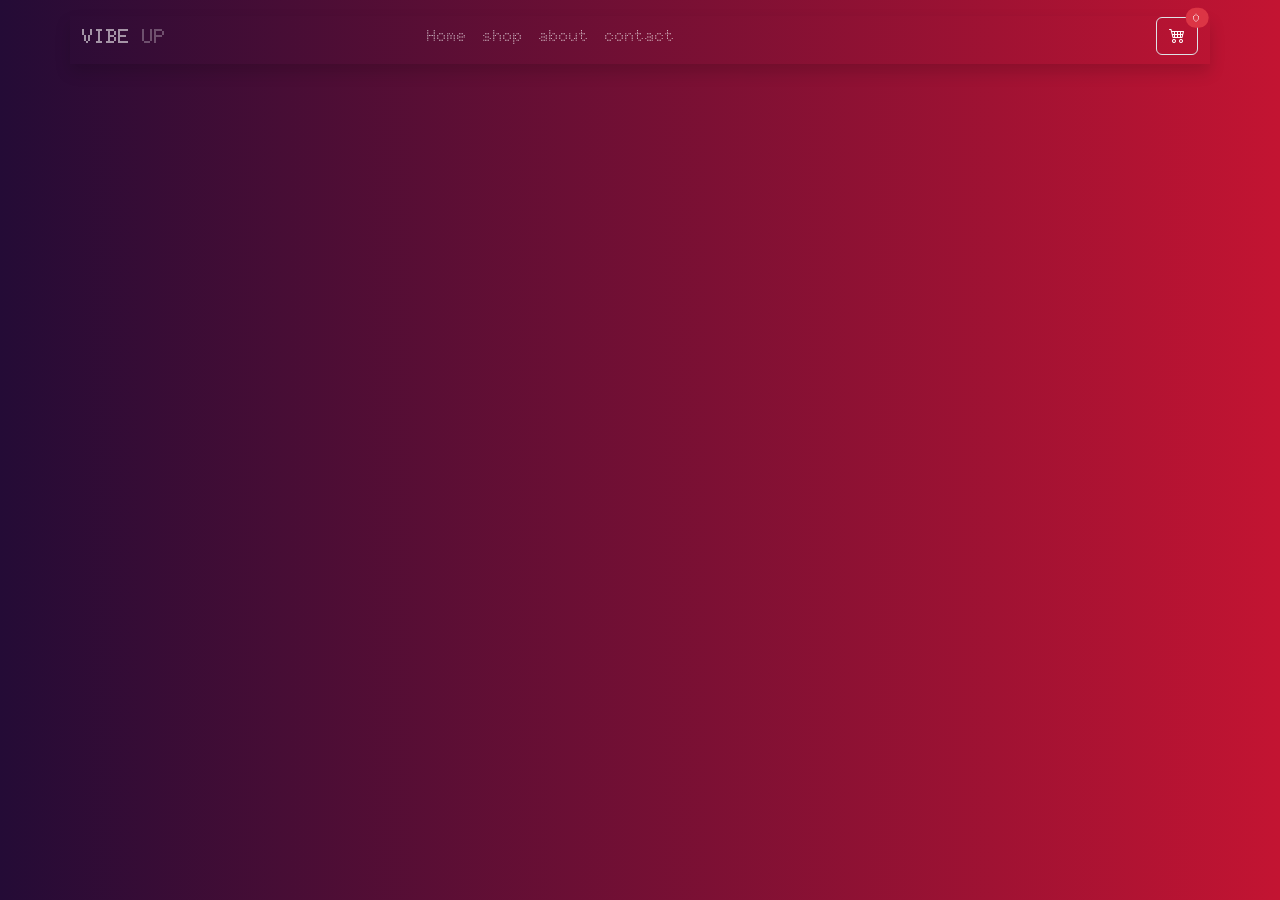
==== cart.html @ 7af442e9 "first commit" ====
<!doctype html>
<html lang="en">
  <head>
    <meta charset="utf-8">
    <meta name="viewport" content="width=device-width, initial-scale=1">
    <title>vibe-up</title>
    <!-- favicon -->
     <link rel="shortcut icon" href="" type="image/x-icon">
     <!-- bootstrap icon cdn -->
      <link rel="stylesheet" href="https://cdn.jsdelivr.net/npm/bootstrap-icons@1.13.1/font/bootstrap-icons.min.css">
    <!-- bootstrap cdn -->
    <link href="https://cdn.jsdelivr.net/npm/bootstrap@5.3.6/dist/css/bootstrap.min.css" rel="stylesheet" integrity="sha384-4Q6Gf2aSP4eDXB8Miphtr37CMZZQ5oXLH2yaXMJ2w8e2ZtHTl7GptT4jmndRuHDT" crossorigin="anonymous">
    <!-- external css -->
     <link rel="stylesheet" href="style.css">
</head>
<body>
<!-- nav bar sectio start  -->
 <nav class="navbar navbar-expand-sm p-3  ">
  <div class="container shadow pb-2 ">
    <a class="navbar-brand fw-bold text-white" href="#" >VIBE <span class=" brand">UP</span></a>
    <button class="navbar-toggler" type="button" data-bs-toggle="collapse" data-bs-target="#navbarSupportedContent" aria-controls="navbarSupportedContent" aria-expanded="false" aria-label="Toggle navigation">
      <span class="navbar-toggler-icon"></span>
    </button>
    <div class="collapse navbar-collapse " id="navbarSupportedContent">
      <ul class="navbar-nav mx-auto mb-2 mb-lg-0  ">
        <li class="nav-item">
          <button class="nav-link active " aria-current="page" href="#" style="color: white;">Home</button>
        </li>
        <li class="nav-item">
          <button class="nav-link " href="#">shop</button>
        </li>
        <li class="nav-item">
          <button class="nav-link" href="#">about</button>
        </li>
         <li class="nav-item">
          <button class="nav-link" href="#">contact</button>
        </li>
        </ul>
        <!-- cart icon section -->
      <ul class="navbar-nav ms-auto mb-2 mb-lg-0">
        <button type="button" class="btn border position-relative cart-icon">
  <i class="bi bi-cart4 text-white fw-bold"></i>
  <span class="position-absolute top-0 start-100 translate-middle badge rounded-pill bg-danger cart-icon-value">
    0
  </span>
</button>
    </ul>
    </div>
  </div>
</nav>
<!-- nav bar sectio end -->
 <!-- main section start -->
  <section class="cart-section container">
    <div class="row cart">
    </div>
  </section>



    <script src="https://cdn.jsdelivr.net/npm/bootstrap@5.3.6/dist/js/bootstrap.bundle.min.js" integrity="sha384-j1CDi7MgGQ12Z7Qab0qlWQ/Qqz24Gc6BM0thvEMVjHnfYGF0rmFCozFSxQBxwHKO" crossorigin="anonymous"></script>
  <script src="cart.js"></script>

</body>
---- style.css ----
@import url('https://fonts.googleapis.com/css2?family=Doto:wght@100..900&family=Roboto+Slab:wght@100..900&display=swap');


*{
    padding: 0;
    margin: 0;
    box-sizing:border-box ;
    font-family: "Doto", sans-serif;
    font-optical-sizing: auto;
    font-weight: normal;
    font-style: normal;
}

body{
    background: #c31432;  /* fallback for old browsers */
background: -webkit-linear-gradient(to right, #240b36, #c31432);  /* Chrome 10-25, Safari 5.1-6 */
background: linear-gradient(to right, #240b36, #c31432); /* W3C, IE 10+/ Edge, Firefox 16+, Chrome 26+, Opera 12+, Safari 7+ */

}

.navbar{
    background-color: transparent;
    
} 
.nav-link {
    color: white;
}
.product-img{
    width: 100%;
    height: 150px;
    text-align: center;
}
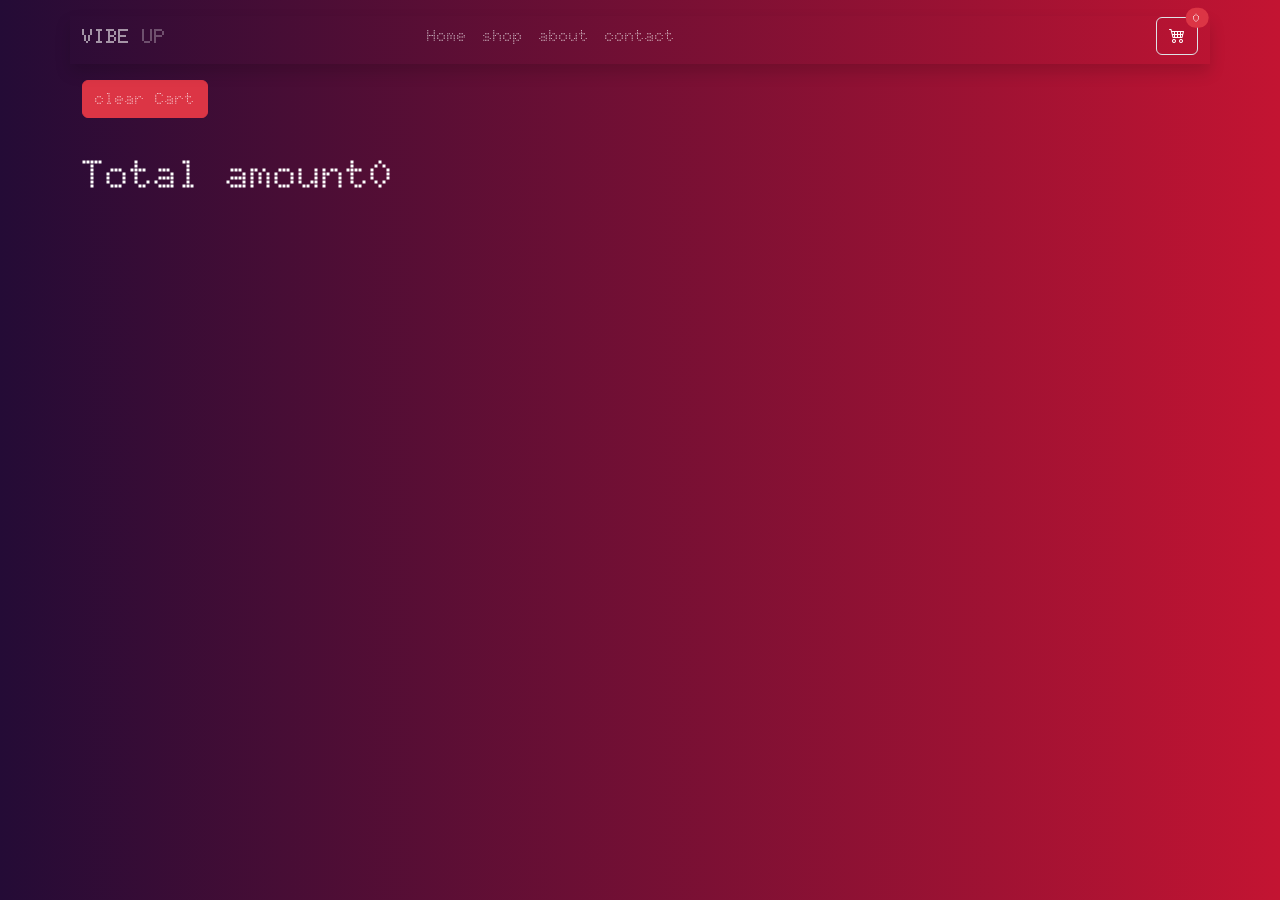
==== commit ff440f5b: "first commit" ====
--- a/cart.html
+++ b/cart.html
@@ -24,7 +24,7 @@
     <div class="collapse navbar-collapse " id="navbarSupportedContent">
       <ul class="navbar-nav mx-auto mb-2 mb-lg-0  ">
         <li class="nav-item">
-          <button class="nav-link active " aria-current="page" href="#" style="color: white;">Home</button>
+          <a class="nav-link active " aria-current="page" href="index.html" style="color: white;">Home</a>
         </li>
         <li class="nav-item">
           <button class="nav-link " href="#">shop</button>
@@ -51,6 +51,10 @@
 <!-- nav bar sectio end -->
  <!-- main section start -->
   <section class="cart-section container">
+    <button class=" btn btn-danger mb-3 " onclick="handleClearAll()">clear Cart</button>
+    <!-- total cart  start -->
+     <h1 class="my-3 cart-total fw-bold text-white">Total amount0</h1>
+    <!-- total cart  end -->
     <div class="row cart">
     </div>
   </section>
